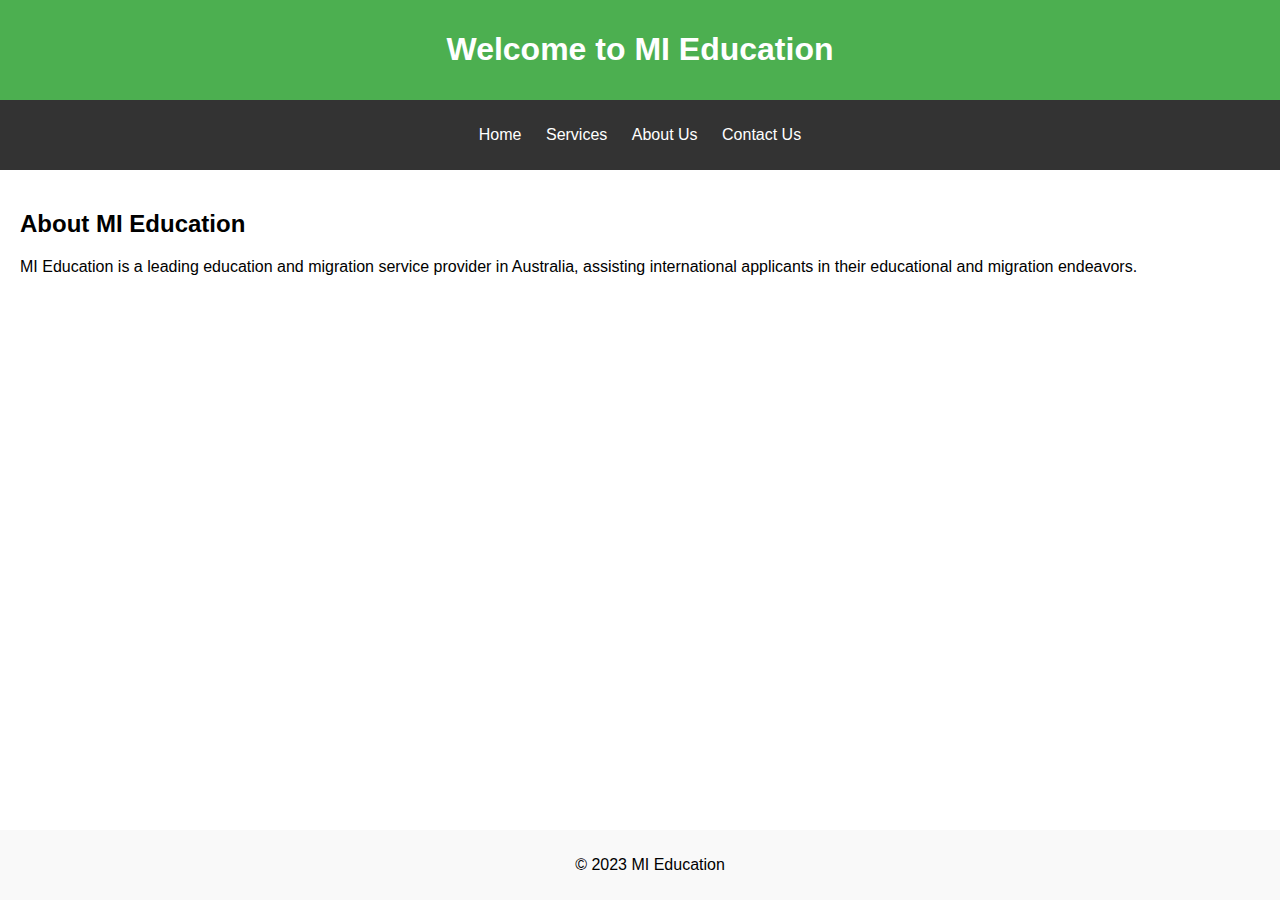
==== index.html @ 9c8c9181 "first commit" ====
<!DOCTYPE html>
<html lang="en">
  <head>
    <meta charset="UTF-8" />
    <meta http-equiv="X-UA-Compatible" content="IE=edge" />
    <meta name="viewport" content="width=device-width, initial-scale=1.0" />
    <title>MI Education</title>
    <style>
      /* Add your CSS styles here */
      body {
        font-family: Arial, sans-serif;
        margin: 0;
        padding: 0;
      }
      header {
        background-color: #4caf50;
        color: white;
        text-align: center;
        padding: 10px;
      }
      nav {
        background-color: #333;
        color: white;
        text-align: center;
        padding: 10px;
      }
      nav ul {
        list-style-type: none;
        padding: 0;
      }
      nav ul li {
        display: inline;
        margin: 0 10px;
      }
      nav ul li a {
        color: white;
        text-decoration: none;
      }
      section {
        padding: 20px;
      }
      footer {
        background-color: #f9f9f9;
        text-align: center;
        padding: 10px;
        position: absolute;
        bottom: 0;
        width: 100%;
      }
    </style>
  </head>
  <body>
    <header>
      <h1>Welcome to MI Education</h1>
    </header>
    <nav>
      <ul>
        <li><a href="#">Home</a></li>
        <li><a href="#">Services</a></li>
        <li><a href="#">About Us</a></li>
        <li><a href="#">Contact Us</a></li>
      </ul>
    </nav>
    <section>
      <h2>About MI Education</h2>
      <p>
        MI Education is a leading education and migration service provider in
        Australia, assisting international applicants in their educational and
        migration endeavors.
      </p>
    </section>
    <footer>
      <p>&copy; 2023 MI Education</p>
    </footer>
  </body>
</html>
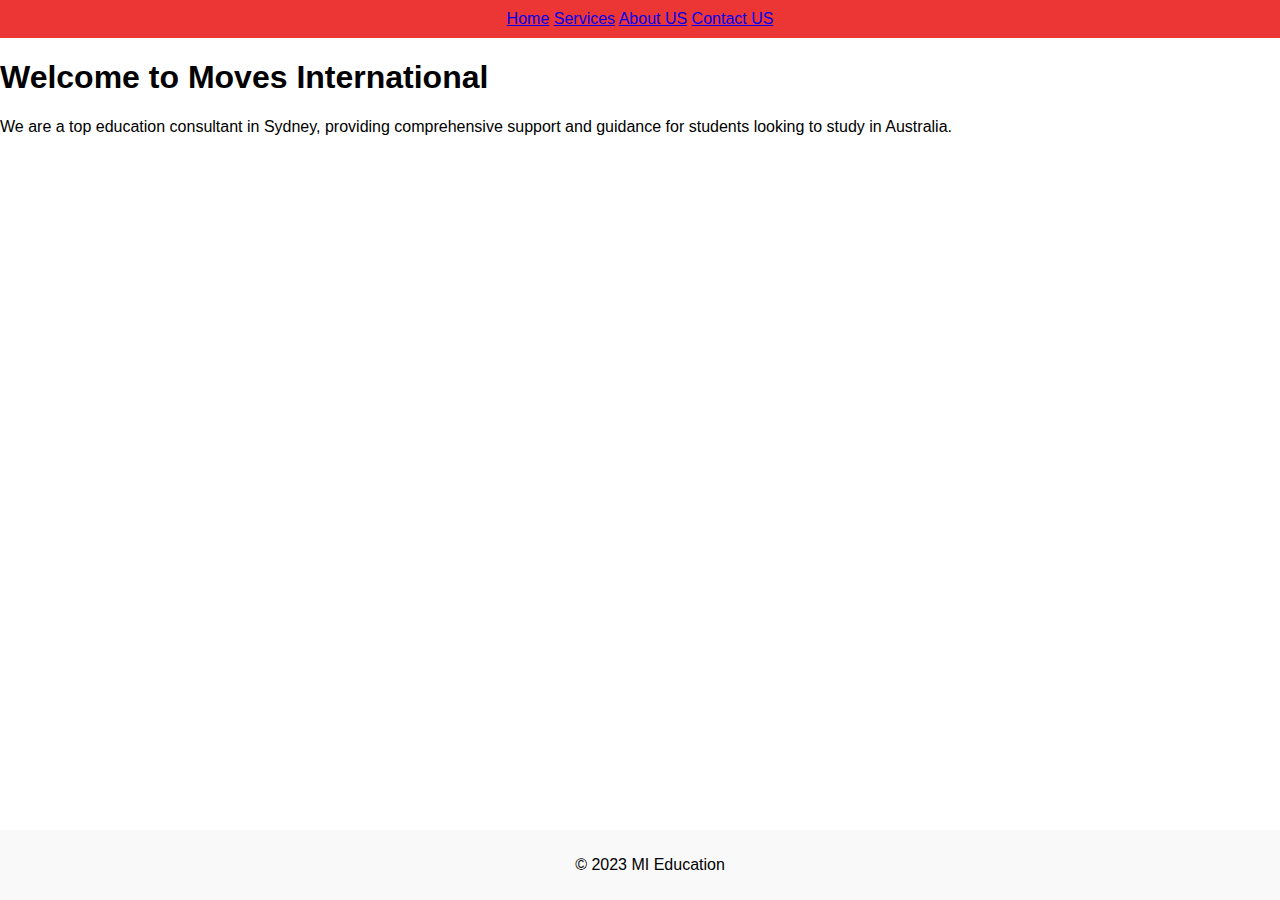
==== commit 8f5db20f: "changes made" ====
--- a/index.html
+++ b/index.html
@@ -2,9 +2,22 @@
 <html lang="en">
   <head>
     <meta charset="UTF-8" />
-    <meta http-equiv="X-UA-Compatible" content="IE=edge" />
-    <meta name="viewport" content="width=device-width, initial-scale=1.0" />
-    <title>MI Education</title>
+    <meta name="viewport" content="width=device-width, initial-scale=1" />
+    <title>A Top Education Consultant In Sydney: Moves International</title>
+
+    <!-- Bootstrap CSS -->
+    <link
+      rel="stylesheet"
+      href="https://cdn.jsdelivr.net/npm/bootstrap@4.5.2/dist/css/bootstrap.min.css"
+      integrity="sha384-Gn5384xqQ1aoWXA+058RXPxPg6fy4IWvTNh0E263XmFcJlSAwiGgFAW/dAiS6JXm"
+      crossorigin="anonymous"
+    />
+
+    <!-- Font Awesome -->
+    <link
+      rel="stylesheet"
+      href="https://cdnjs.cloudflare.com/ajax/libs/font-awesome/5.15.4/css/all.min.css"
+    />
     <style>
       /* Add your CSS styles here */
       body {
@@ -19,7 +32,7 @@
         padding: 10px;
       }
       nav {
-        background-color: #333;
+        background-color: #e91414db;
         color: white;
         text-align: center;
         padding: 10px;
@@ -49,26 +62,43 @@
       }
     </style>
   </head>
+
   <body>
-    <header>
-      <h1>Welcome to MI Education</h1>
-    </header>
-    <nav>
-      <ul>
-        <li><a href="#">Home</a></li>
-        <li><a href="#">Services</a></li>
-        <li><a href="#">About Us</a></li>
-        <li><a href="#">Contact Us</a></li>
-      </ul>
+    <nav class="navbar navbar-expand-lg navbar-light bg-light">
+      <div class="navbar-nav">
+        <a class="nav-link" href="#">Home</a>
+        <a class="nav-link" href="#">Services</a>
+        <a class="nav-link" href="#">About US</a>
+        <a class="nav-link" href="#">Contact US</a>
+      </div>
     </nav>
-    <section>
-      <h2>About MI Education</h2>
+
+    <div class="container mt-5">
+      <!-- Add your HTML content here -->
+      <h1>Welcome to Moves International</h1>
       <p>
-        MI Education is a leading education and migration service provider in
-        Australia, assisting international applicants in their educational and
-        migration endeavors.
+        We are a top education consultant in Sydney, providing comprehensive
+        support and guidance for students looking to study in Australia.
       </p>
-    </section>
+    </div>
+
+    <!-- Optional JavaScript -->
+    <!-- jQuery first, then Popper.js, then Bootstrap JS -->
+    <script
+      src="https://code.jquery.com/jquery-3.5.1.slim.min.js"
+      integrity="sha384-DfXdz2htPH0lsSSs5nCTpuj/zy4C+OGpamoFVy38MVBnE+IbbVYUew+OrCXaRkfj"
+      crossorigin="anonymous"
+    ></script>
+    <script
+      src="https://cdn.jsdelivr.net/npm/@popperjs/core@2.9.3/dist/umd/popper.min.js"
+      integrity="sha384-rEjY3imjuhpEC5w8xuo4LtlmVBmUfY2P68a2zLmr1e4uW5dN/h4S1F0A2S5Npc4v"
+      crossorigin="anonymous"
+    ></script>
+    <script
+      src="https://cdn.jsdelivr.net/npm/bootstrap@4.5.2/dist/js/bootstrap.min.js"
+      integrity="sha384-DfXdz2htPH0lsSSs5nCTpuj/zy4C+OGpamoFVy38MVBnE+IbbVYUew+OrCXaRkfj"
+      crossorigin="anonymous"
+    ></script>
     <footer>
       <p>&copy; 2023 MI Education</p>
     </footer>
